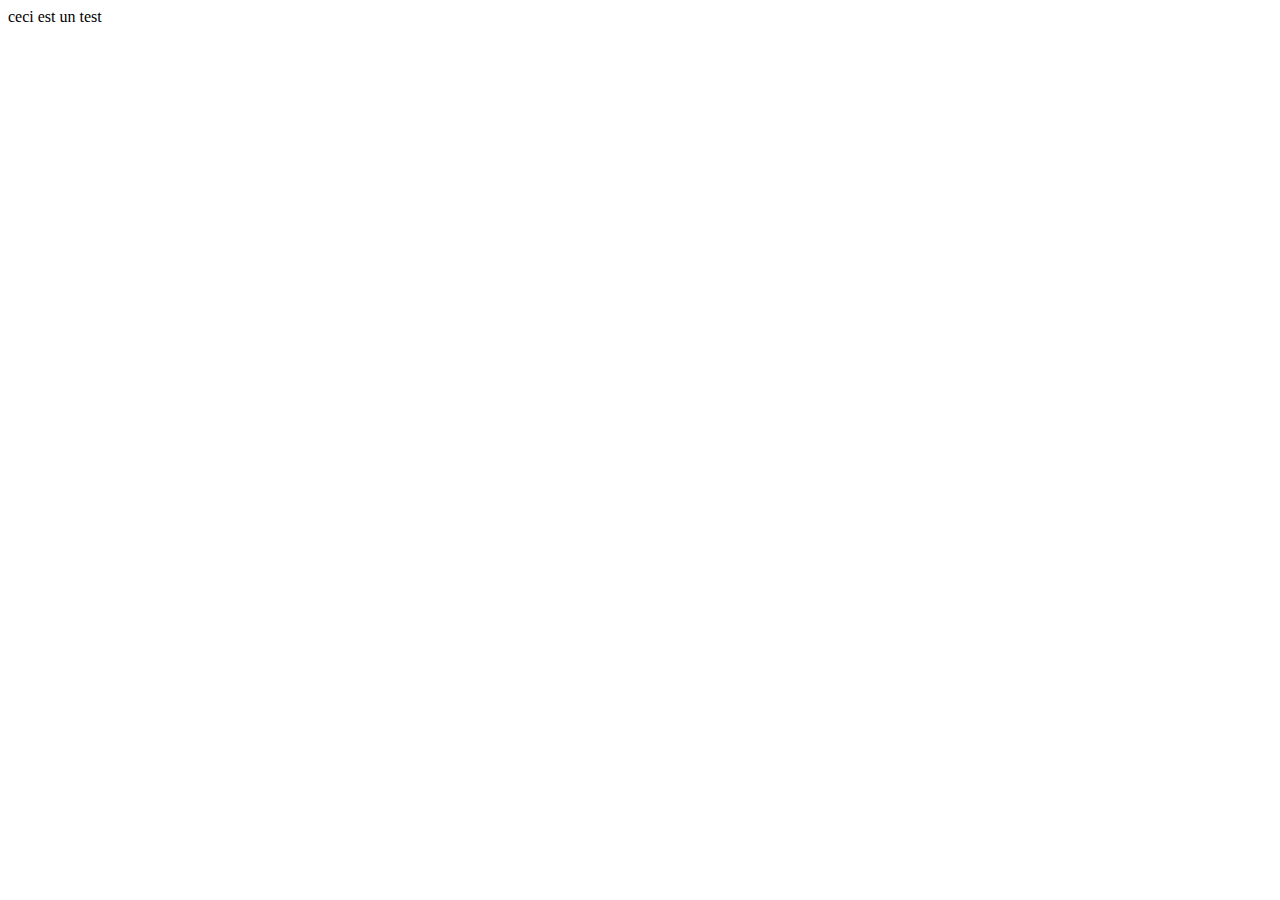
==== index.html @ 701d43f9 "first commit" ====
<!doctype html>
<html lang="fr">
  <head>
    <meta charset="utf-8" />
    <meta name="viewport" content="width=device-width" />
    <title>Ma page de test</title>
  </head>
  <body>
    ceci est un test
  </body>
</html>
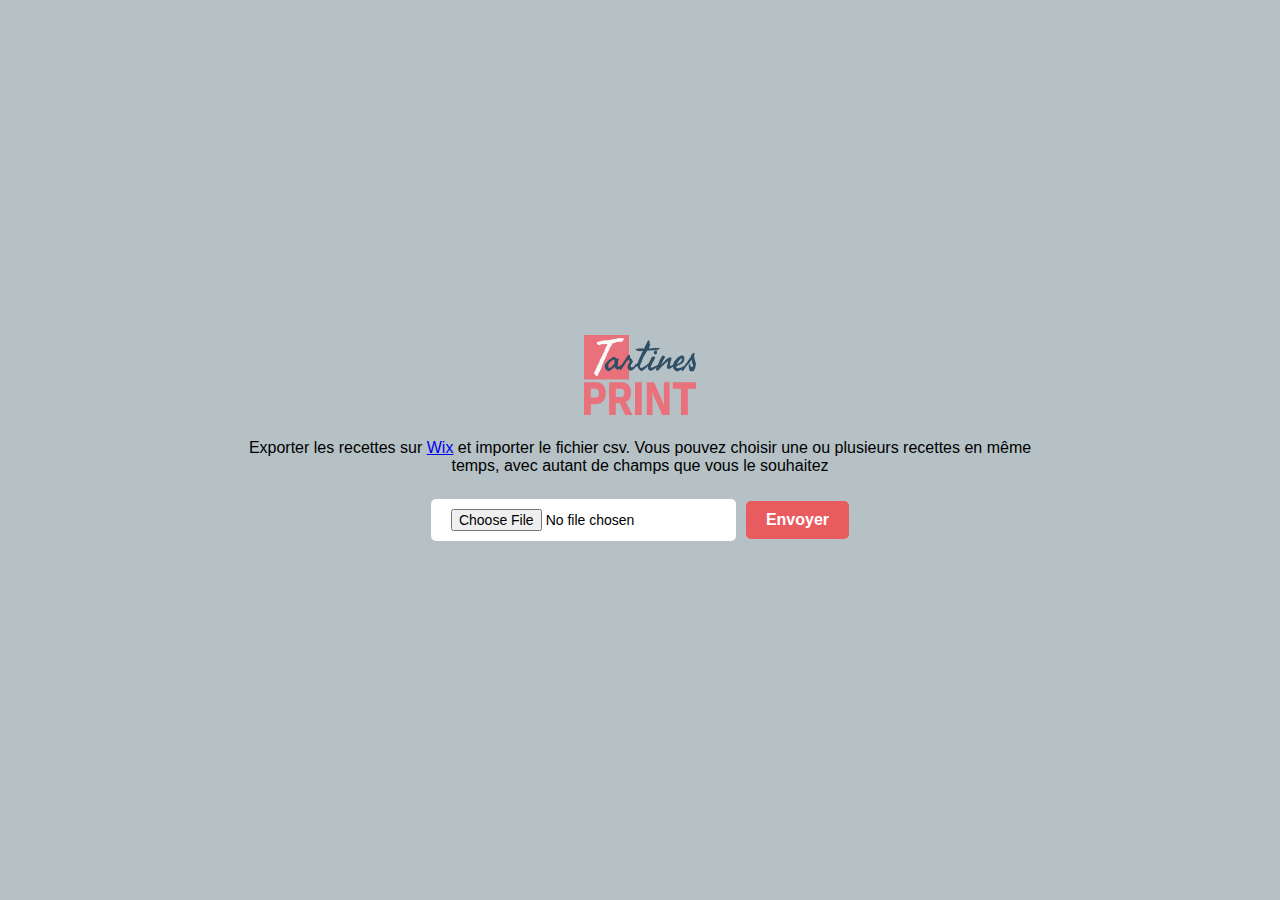
==== commit d01bc5dc: "add all logic" ====
--- a/index.html
+++ b/index.html
@@ -4,8 +4,41 @@
     <meta charset="utf-8" />
     <meta name="viewport" content="width=device-width" />
     <title>Ma page de test</title>
+    <link rel="stylesheet" href="main.css">
   </head>
   <body>
-    ceci est un test
+
+    <div id="form-container">
+
+      <img id="logo" src="logo.png" />
+
+      <p id="desc">Exporter les recettes sur <a href="https://manage.wix.com/dashboard/8e903fd9-2058-4a1c-99ed-ad4958889b7f/database/data/Recettes">Wix</a> et importer le fichier csv. Vous pouvez choisir une ou plusieurs recettes en même temps, avec autant de champs que vous le souhaitez</p>
+
+        <form onsubmit="submitForm(event)">
+            <input name="file" type="file" accept=".csv" />
+            <button type="submit">Envoyer</button>
+        </form>
+        <p id="error"></p>
+        <div id="table-container">
+            <div id="scroll-container">
+                <table>
+                    <thead>
+                        <tr>
+                        <th>Nom</th>
+                        <th>Image</th>
+                        <th>Préparation</th>
+                        <th>Cuisson</th>
+                        <th>Portions</th>
+                        <th></th>
+                        </tr>
+                    </thead>
+                    <tbody>
+                    </tbody>
+                </table>
+            </div>
+        </div>
+    </div>
+
+    <script src="main.js"></script>
   </body>
 </html>--- a/main.css
+++ b/main.css
@@ -0,0 +1,122 @@
+* {
+    margin: 0;
+    box-sizing: border-box;
+    font-family: Verdana, Geneva, Tahoma, sans-serif;
+}
+
+
+#form-container {
+    height: 100vh;
+    width: 100vw;
+    display: flex;
+    flex-direction: column;
+    gap: 24px;
+    background-color: #b5c1c5;
+    align-items: center;
+    justify-content: center;
+
+    padding: 60px 24px;
+}
+
+#logo {
+    height: 80px;
+}
+
+#desc {
+    text-align: center;
+    max-width: 800px;
+}
+
+form {
+    display: flex;
+    gap: 10px;
+    align-items: center;
+    justify-content: center;
+}
+
+input {
+    background-color: white;
+    border-radius: 5px;
+    padding: 10px 20px;
+
+    border: none;
+    font-size: 14px;
+}
+
+button {
+    background-color: #e85c60;
+    border-radius: 5px;
+    padding: 10px 20px;
+
+    border: none;
+    font-size: 16px;
+    font-weight: bold;
+    color: white;
+
+    cursor: pointer;
+}
+
+button:hover {
+    background-color: #d23035;
+}
+
+#error {
+    color: red;
+}
+
+td {
+    height: calc(50px + 2 * 4px);
+}
+
+table img {
+    height: 50px;
+    width: 70px;
+    object-fit: cover;
+}
+
+#table-container {
+    width: 80%;
+    overflow-x: auto;
+    display: none;
+}
+
+#scroll-container {
+    width: 100%;
+    border-radius: 10px;
+    overflow: hidden;
+}
+
+/* Appliquer un style de base au tableau */
+table {
+    border-collapse: collapse;
+    width: 100%;
+    min-width: 800px;
+}
+
+/* Styliser les cellules du tableau */
+td,
+th {
+    border: 1px solid #b5c1c5;
+    padding: 4px;
+    text-align: left;
+}
+
+/* Ajouter une couleur de fond aux cellules de l'en-tête */
+th {
+    background-color: white;
+}
+
+/* Appliquer une couleur de fond alternative aux lignes du tableau */
+tr:nth-child(even) {
+    background-color: lightgray;
+}
+
+/* Appliquer une couleur de fond alternative aux lignes du tableau */
+tr:nth-child(odd) {
+    background-color: gainsboro;
+}
+
+/* Styliser la première colonne du tableau (par exemple, pour un effet de mise en évidence) */
+td:first-child {
+    font-weight: bold;
+}